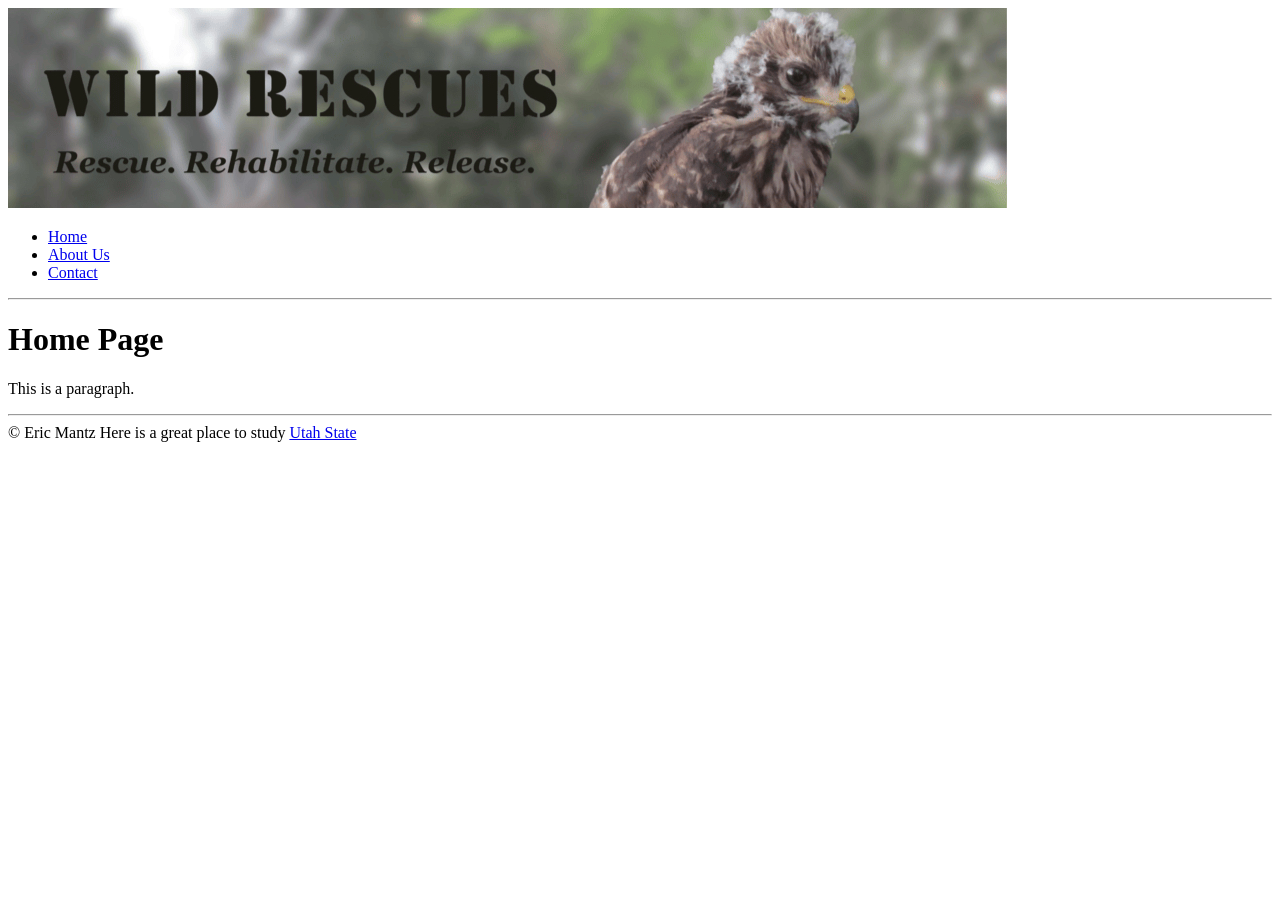
==== index.html @ 5236a688 "Update index.html" ====
<!DOCTYPE html>
<html>
<head>
<title>Wildlife Rescues: Home</title>
</head>
<body>
<img src="images/banner.png" alt="Banner image">
		<ul>
            <li><a href="index.html">Home</a></li> 
            <li><a href="about.html">About Us</a></li> 
            <li><a href="contact.html">Contact</a></li>
    </ul>

<hr>  
  
<h1>Home Page</h1>
<p>This is a paragraph.</p>
  
<hr>
&copy; Eric Mantz 
  Here is a great place to study  <a href="http://usu.edu"> Utah State </a>
</body>
</html>
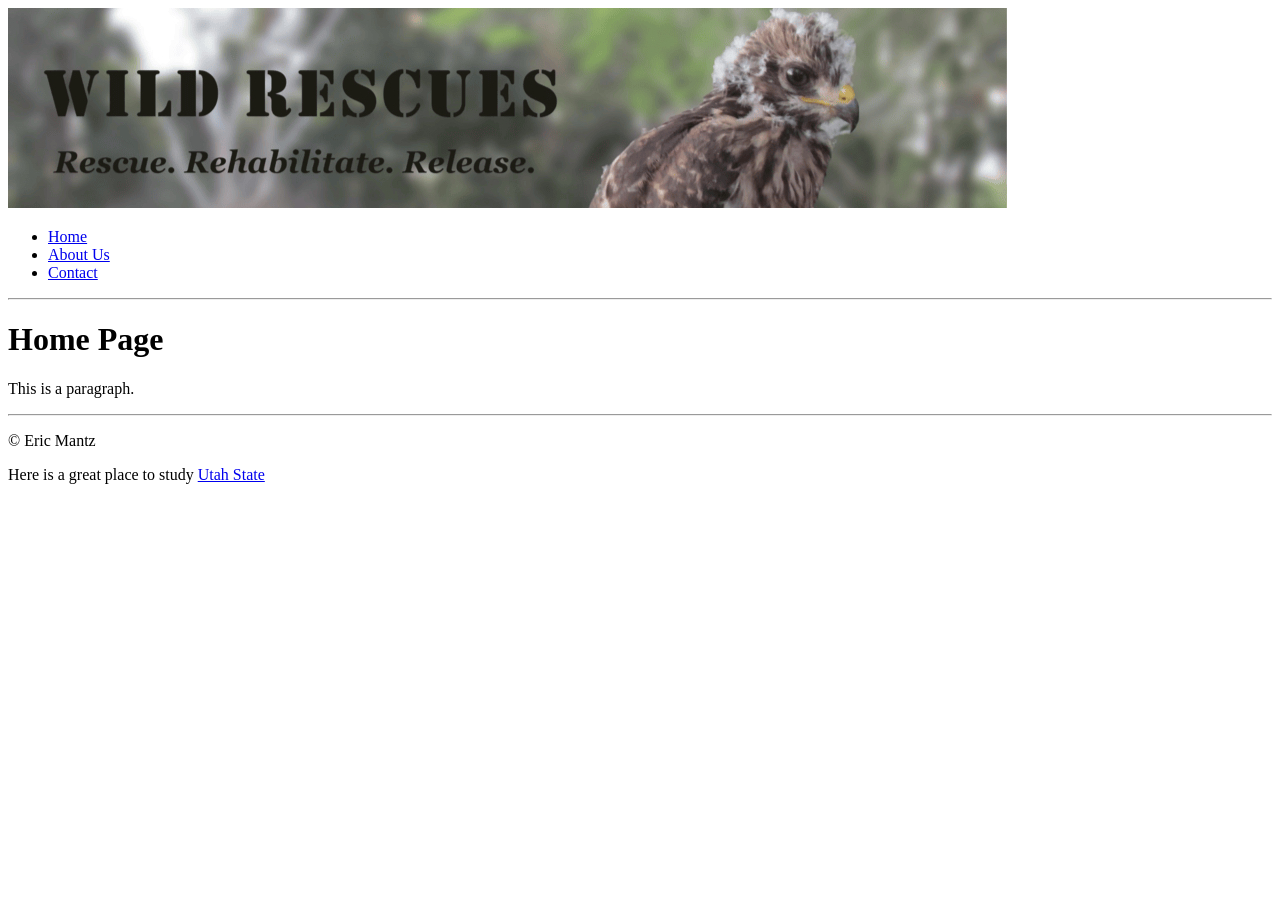
==== commit 2a98c9ff: "Update index.html" ====
--- a/index.html
+++ b/index.html
@@ -17,7 +17,7 @@
 <p>This is a paragraph.</p>
   
 <hr>
-&copy; Eric Mantz 
+<p>&copy; Eric Mantz </p>
   Here is a great place to study  <a href="http://usu.edu"> Utah State </a>
 </body>
 </html>
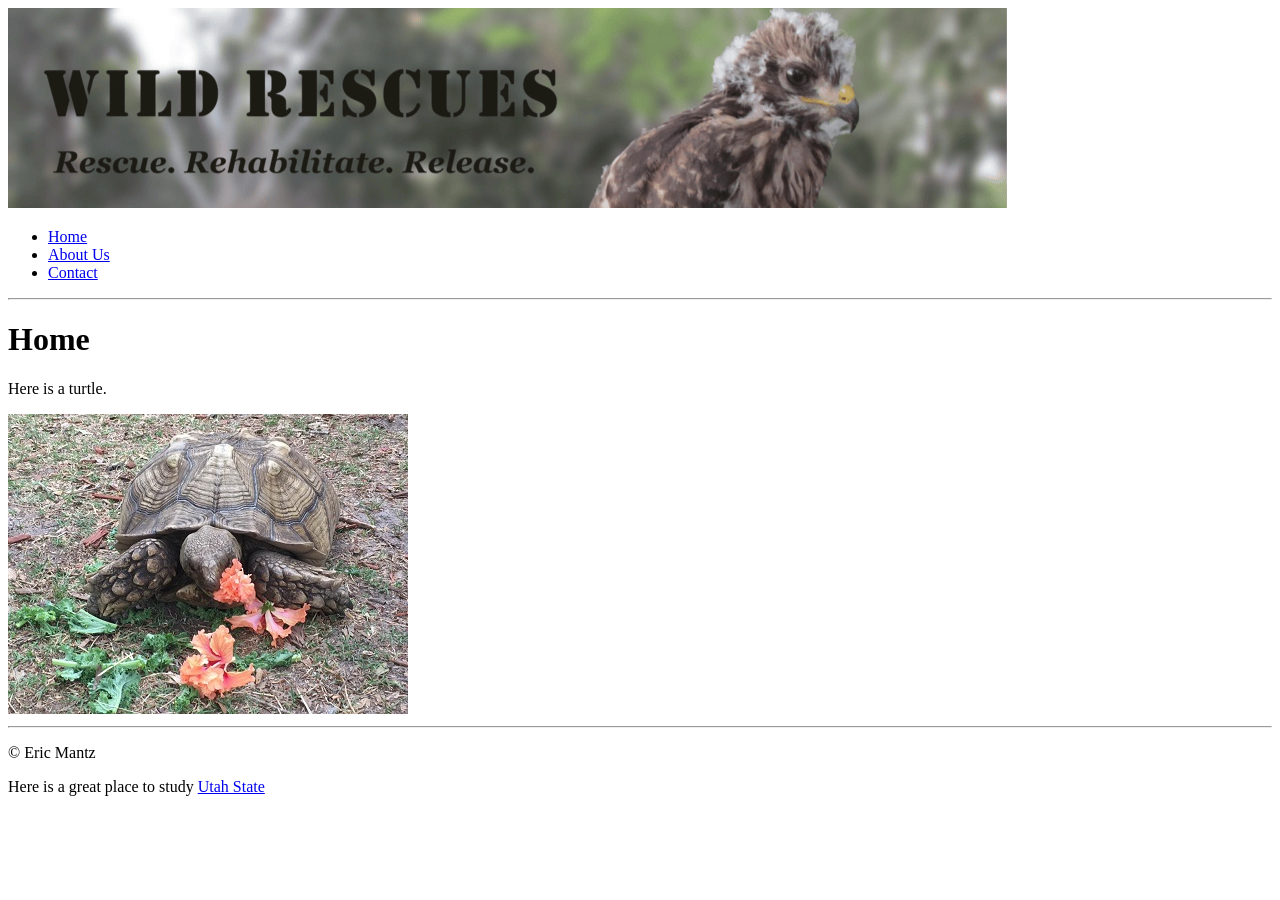
==== commit 8be37be6: "Update index.html" ====
--- a/index.html
+++ b/index.html
@@ -13,9 +13,9 @@
 
 <hr>  
   
-<h1>Home Page</h1>
-<p>This is a paragraph.</p>
-  
+<h1>Home</h1>
+<p>Here is a turtle.</p>
+  <img src="images/tortoise.jpg">
 <hr>
 <p>&copy; Eric Mantz </p>
   Here is a great place to study  <a href="http://usu.edu"> Utah State </a>
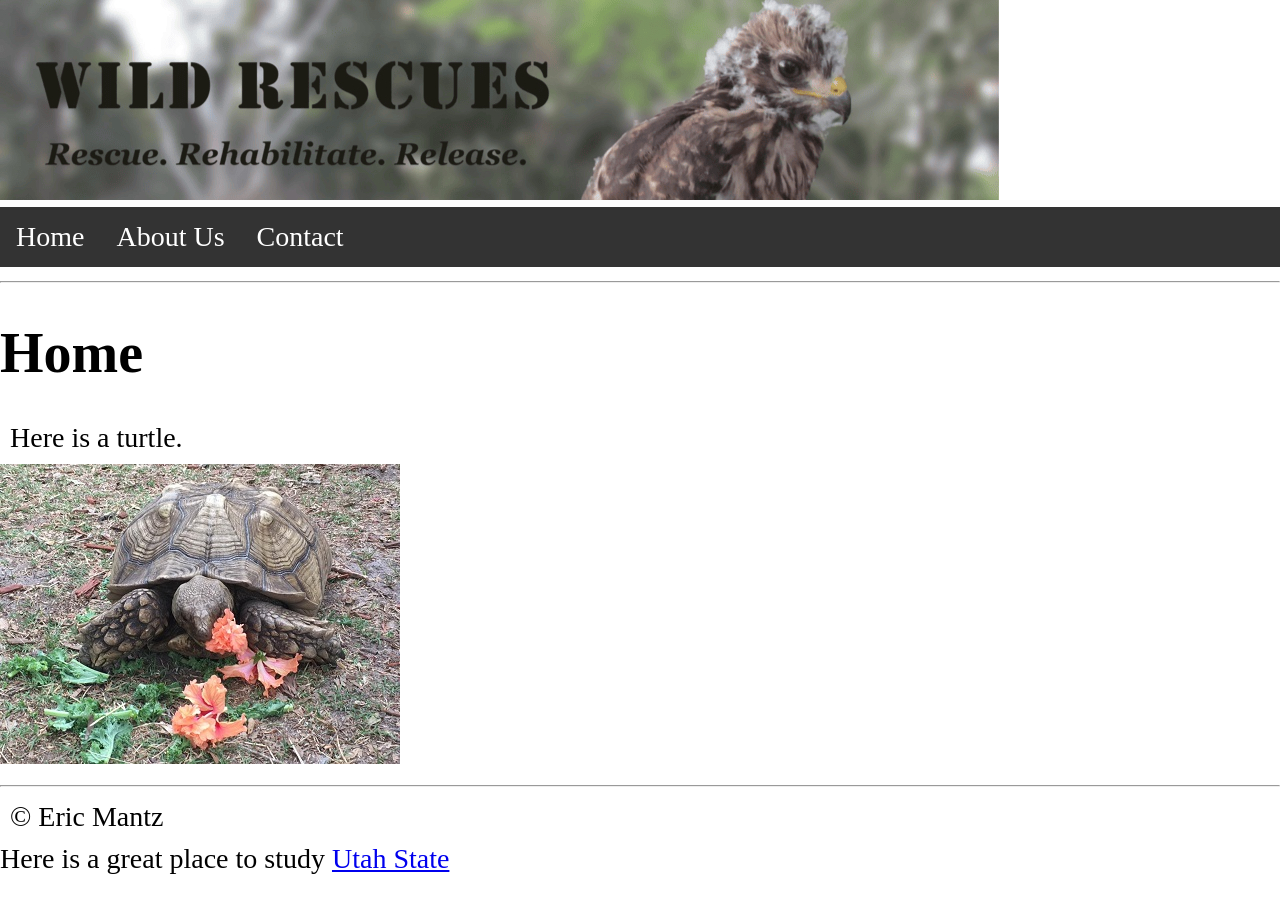
==== commit 01fe773b: "Update stylesheet link in index.html" ====
--- a/index.html
+++ b/index.html
@@ -1,9 +1,11 @@
 <!DOCTYPE html>
 <html>
 <head>
+	<link rel="stylesheet" href="css/styles.css">
 <title>Wildlife Rescues: Home</title>
 </head>
 <body>
+	
 <img src="images/banner.png" alt="Banner image">
 		<ul>
             <li><a href="index.html">Home</a></li> 
@@ -12,10 +14,14 @@
     </ul>
 
 <hr>  
-  
+
+
+	
 <h1>Home</h1>
 <p>Here is a turtle.</p>
   <img src="images/tortoise.jpg">
+
+	
 <hr>
 <p>&copy; Eric Mantz </p>
   Here is a great place to study  <a href="http://usu.edu"> Utah State </a>
--- a/css/styles.css
+++ b/css/styles.css
@@ -0,0 +1,39 @@
+body {
+  margin: 0;
+  padding: 0;
+  font-size: 28px;
+}
+
+h2, p {
+  margin: 10px;
+}
+
+ul {
+  list-style-type: none;
+  margin: 0;
+  padding: 0;
+  overflow: hidden;
+  background-color: #333333;
+  position: sticky;
+  top: 0;
+}
+
+ul li {
+  float: left;
+}
+
+ul li a {
+  display: block;
+  color: white;
+  text-align: center;
+  padding: 14px 16px;
+  text-decoration: none;
+}
+
+ul li a:hover {
+  background-color: #111111;
+}
+
+ul li a.active {
+  background-color: #00FF00;  
+}
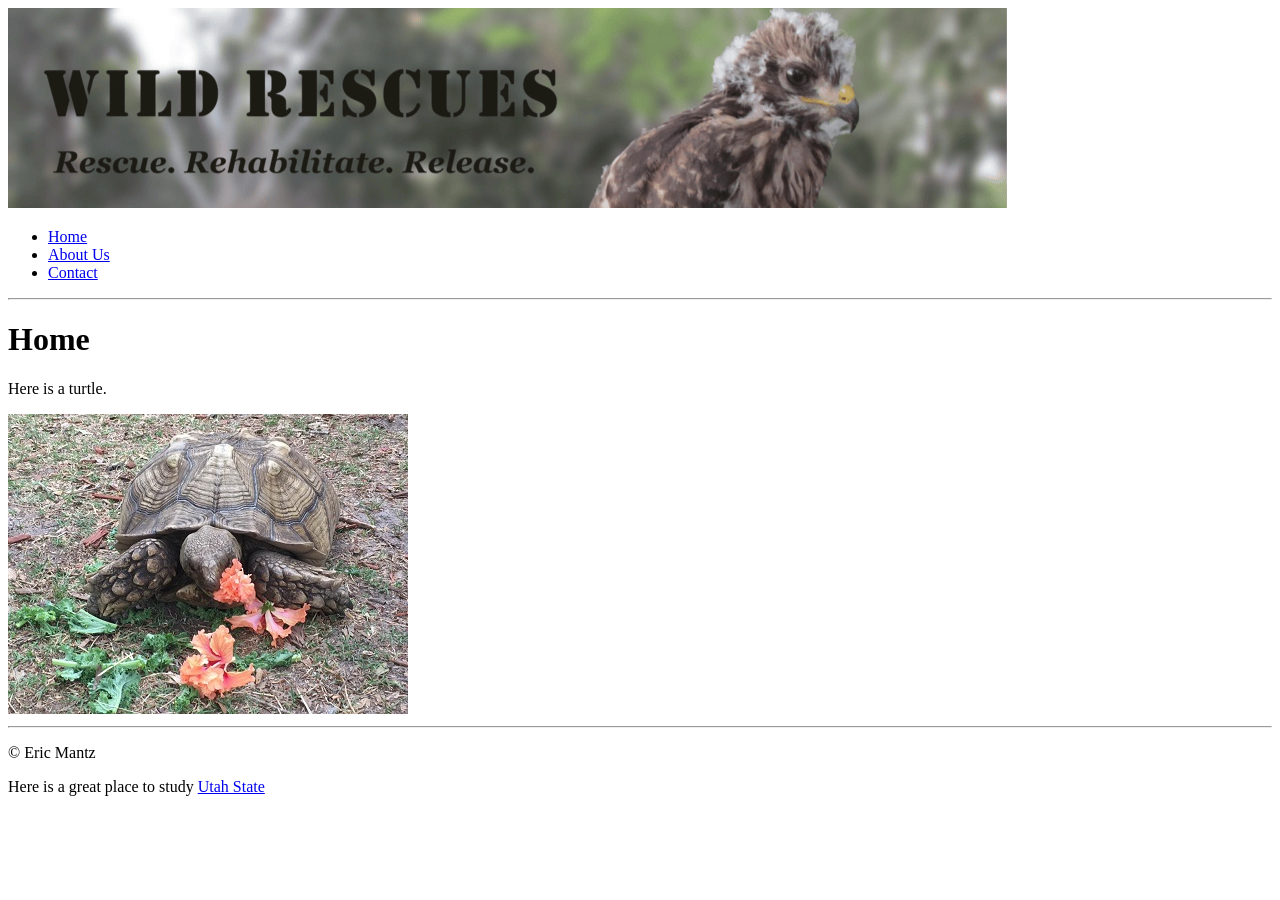
==== commit a1a07add: "Remove stylesheet link from index.html" ====
--- a/index.html
+++ b/index.html
@@ -1,7 +1,6 @@
 <!DOCTYPE html>
 <html>
 <head>
-	<link rel="stylesheet" href="css/styles.css">
 <title>Wildlife Rescues: Home</title>
 </head>
 <body>
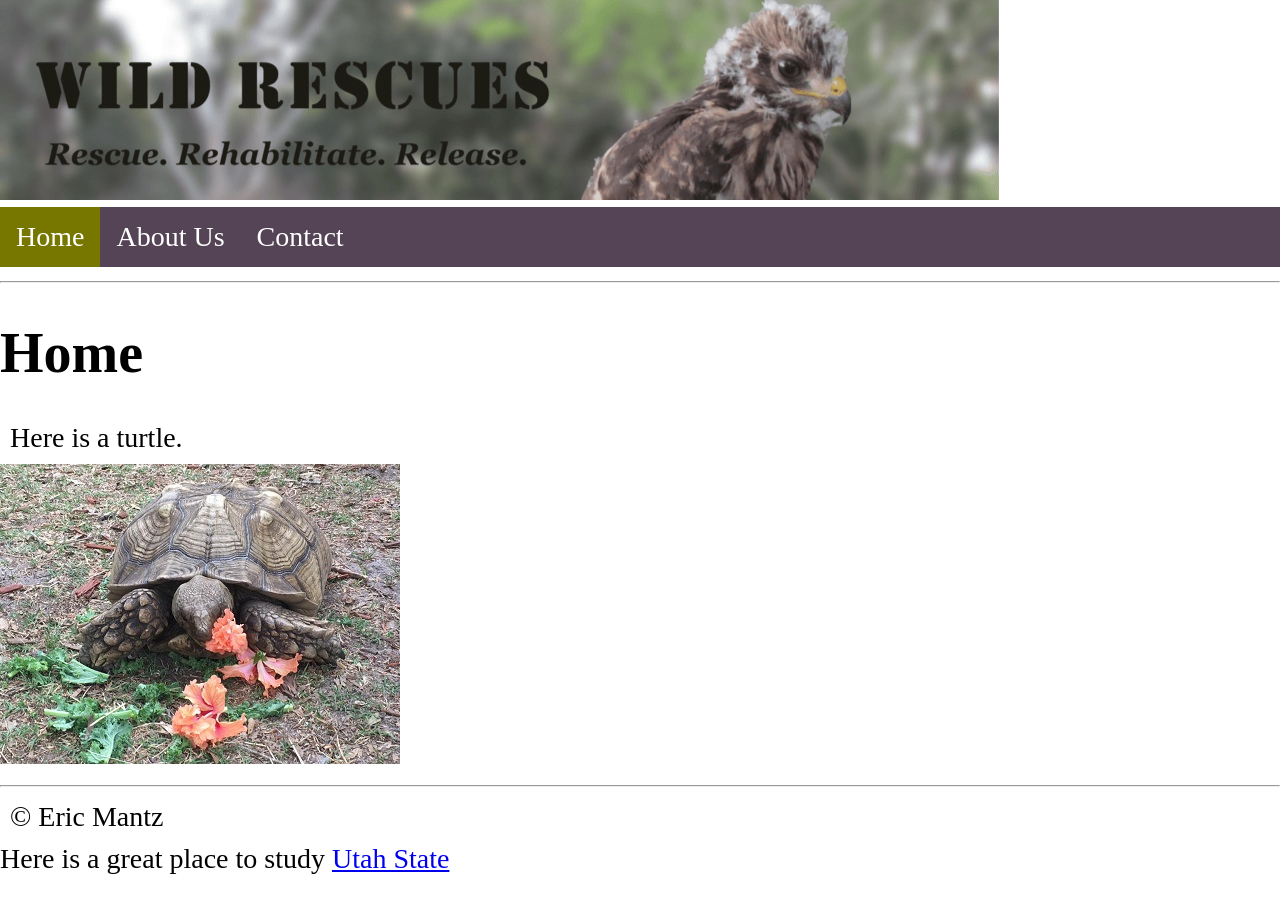
==== commit e8b725b7: "Highlight active link for Home in navigation" ====
--- a/index.html
+++ b/index.html
@@ -1,13 +1,14 @@
 <!DOCTYPE html>
 <html>
 <head>
+<link rel="stylesheet" href="css/style1.css">
 <title>Wildlife Rescues: Home</title>
 </head>
 <body>
 	
 <img src="images/banner.png" alt="Banner image">
 		<ul>
-            <li><a href="index.html">Home</a></li> 
+            <li><a class="active" href="index.html">Home</a></li> 
             <li><a href="about.html">About Us</a></li> 
             <li><a href="contact.html">Contact</a></li>
     </ul>
--- a/css/style1.css
+++ b/css/style1.css
@@ -0,0 +1,39 @@
+body {
+  margin: 0;
+  padding: 0;
+  font-size: 28px;
+}
+
+h2, p {
+  margin: 10px;
+}
+
+ul {
+  list-style-type: none;
+  margin: 0;
+  padding: 0;
+  overflow: hidden;
+  background-color: #545;
+  position: sticky;
+  top: 0;
+}
+
+ul li {
+  float: left;
+}
+
+ul li a {
+  display: block;
+  color: white;
+  text-align: center;
+  padding: 14px 16px;
+  text-decoration: none;
+}
+
+ul li a:hover {
+  background-color: #116611;
+}
+
+ul li a.active {
+  background-color: #777700;
+}
